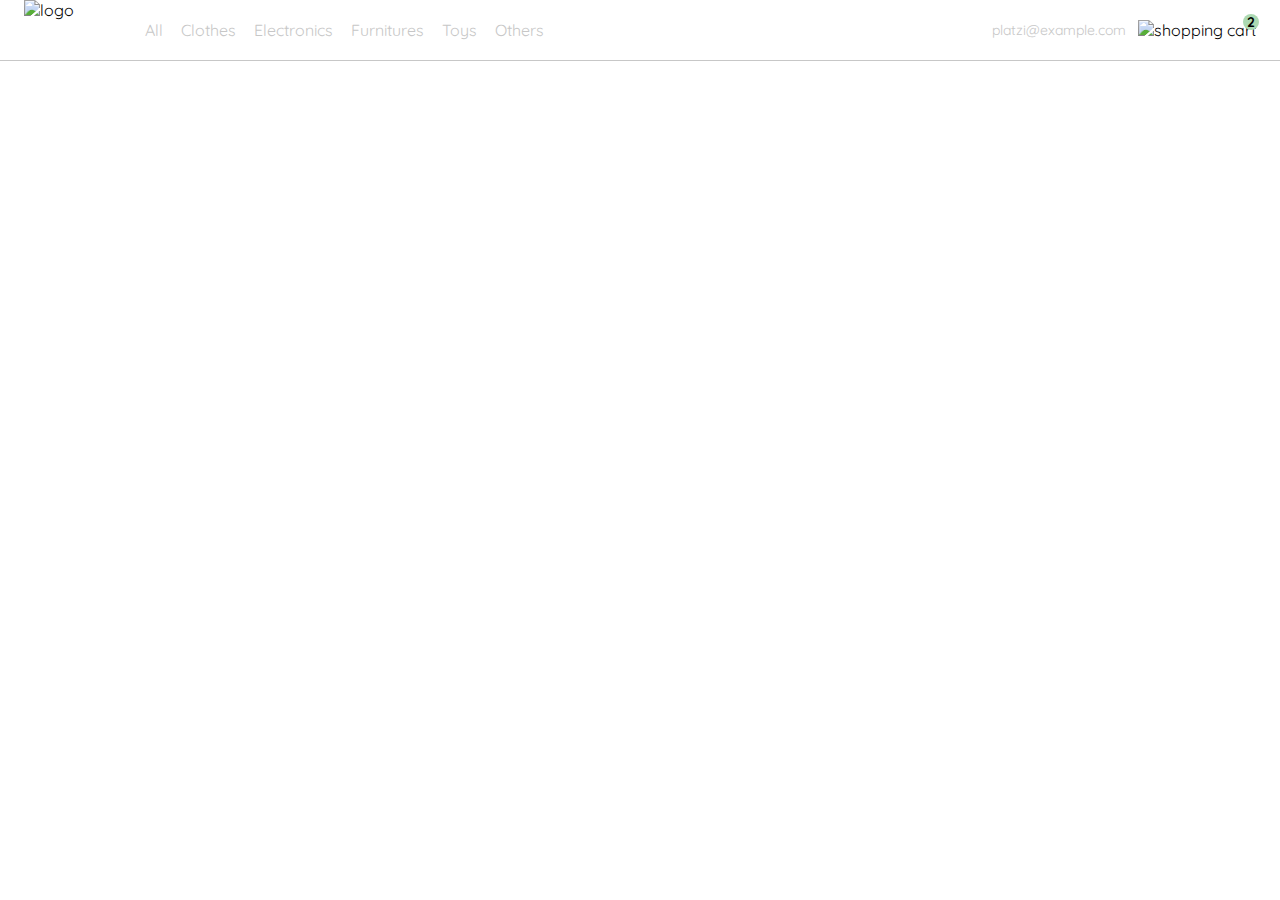
==== index.html @ 8c746304 "Primera integracion menu desplegable desktop y agregando index html" ====
<!DOCTYPE html>
<html lang="en">
<head>
  <meta charset="UTF-8">
  <meta http-equiv="X-UA-Compatible" content="IE=edge">
  <meta name="viewport" content="width=device-width, initial-scale=1.0">

  <link rel="preconnect" href="https://fonts.googleapis.com">
  <link rel="preconnect" href="https://fonts.gstatic.com" crossorigin>
  <link href="https://fonts.googleapis.com/css2?family=Quicksand:wght@300;500;700&display=swap" rel="stylesheet">
  <link rel="stylesheet" href="styles.css">

  <title>YardSale shop</title>
 
</head>
<body>
  <nav>
    <img src="./icons/icon_menu.svg" alt="menu" class="menu">

    <div class="navbar-left">
      <img src="./logos/logo_yard_sale.svg" alt="logo" class="logo">

      <ul>
        <li>
          <a href="/">All</a>
        </li>
        <li>
          <a href="/">Clothes</a>
        </li>
        <li>
          <a href="/">Electronics</a>
        </li>
        <li>
          <a href="/">Furnitures</a>
        </li>
        <li>
          <a href="/">Toys</a>
        </li>
        <li>
          <a href="/">Others</a>
        </li>
      </ul>
    </div>

    <div class="navbar-right">
      <ul>
        <li class="navbar-email">platzi@example.com</li>
        <li class="navbar-shopping-cart">
          <img src="./icons/icon_shopping_cart.svg" alt="shopping cart">
          <div>2</div>
        </li>
      </ul>
    </div>

    <div class="desktop-menu inactive">
        <ul>
          <li>
            <a href="/" class="title">My orders</a>
          </li>
    
          <li>
            <a href="/">My account</a>
          </li>
    
          <li>
            <a href="/">Sign out</a>
          </li>
        </ul>
      </div>
  </nav>

  <script src="./main.js"></script>
</body>
</html>
---- styles.css ----
.inactive {
    display: none;
}


:root {
    --white: #FFFFFF;
    --black: #000000;
    --very-light-pink: #C7C7C7;
    --text-input-field: #F7F7F7;
    --hospital-green: #ACD9B2;
    --sm: 14px;
    --md: 16px;
    --lg: 18px;
  }
  body {
    margin: 0;
    font-family: 'Quicksand', sans-serif;
  }
  nav {
    display: flex;
    justify-content: space-between;
    padding: 0 24px;
    border-bottom: 1px solid var(--very-light-pink);
  }
  .menu {
    display: none;
  }
  .logo {
    width: 100px;
  }
  .navbar-left ul,
  .navbar-right ul {
    list-style: none;
    padding: 0;
    margin: 0;
    display: flex;
    align-items: center;
    height: 60px;
  }
  .navbar-left {
    display: flex;
  }
  .navbar-left ul {
    margin-left: 12px;
  }
  .navbar-left ul li a,
  .navbar-right ul li a {
    text-decoration: none;
    color: var(--very-light-pink);
    border: 1px solid var(--white);
    padding: 8px;
    border-radius: 8px;
  }
  .navbar-left ul li a:hover,
  .navbar-right ul li a:hover {
    border: 1px solid var(--hospital-green);
    color: var(--hospital-green);
  }
  .navbar-email {
    color: var(--very-light-pink);
    cursor: pointer;
    font-size: var(--sm);
    margin-right: 12px;
  }
  .navbar-shopping-cart {
    position: relative;
  }
  .navbar-shopping-cart div {
    width: 16px;
    height: 16px;
    background-color: var(--hospital-green);
    border-radius: 50%;
    font-size: var(--sm);
    font-weight: bold;
    position: absolute;
    top: -6px;
    right: -3px;
    display: flex;
    justify-content: center;
    align-items: center;
  }

  .desktop-menu {
    position: absolute;
    top: 60px;
    right: 60px;
    background-color: var(--white);
    width: 100px;
    height: auto;
    border: 1px solid var(--very-light-pink);
    border-radius: 6px;
    padding: 20px 20px 0 20px;
  }
  .desktop-menu ul {
    list-style: none;
    padding: 0;
    margin: 0;
  }
  .desktop-menu ul li {
    text-align: end;
  }
  .desktop-menu ul li:nth-child(1),
  .desktop-menu ul li:nth-child(2) {
    font-weight: bold;
  }
  .desktop-menu ul li:last-child {
    padding-top: 20px;
    border-top: 1px solid var(--very-light-pink);
  }
  .desktop-menu ul li:last-child a {
    color: var(--hospital-green);
    font-size: var(--sm);
  }
  .desktop-menu ul li a {
    color: var(--back);
    text-decoration: none;
    margin-bottom: 20px;
    display: inline-block;
  }


  @media (max-width: 640px) {
    .menu {
      display: block;
    }
    .navbar-left ul {
      display: none;
    }
    .navbar-email {
      display: none;
    }
  }
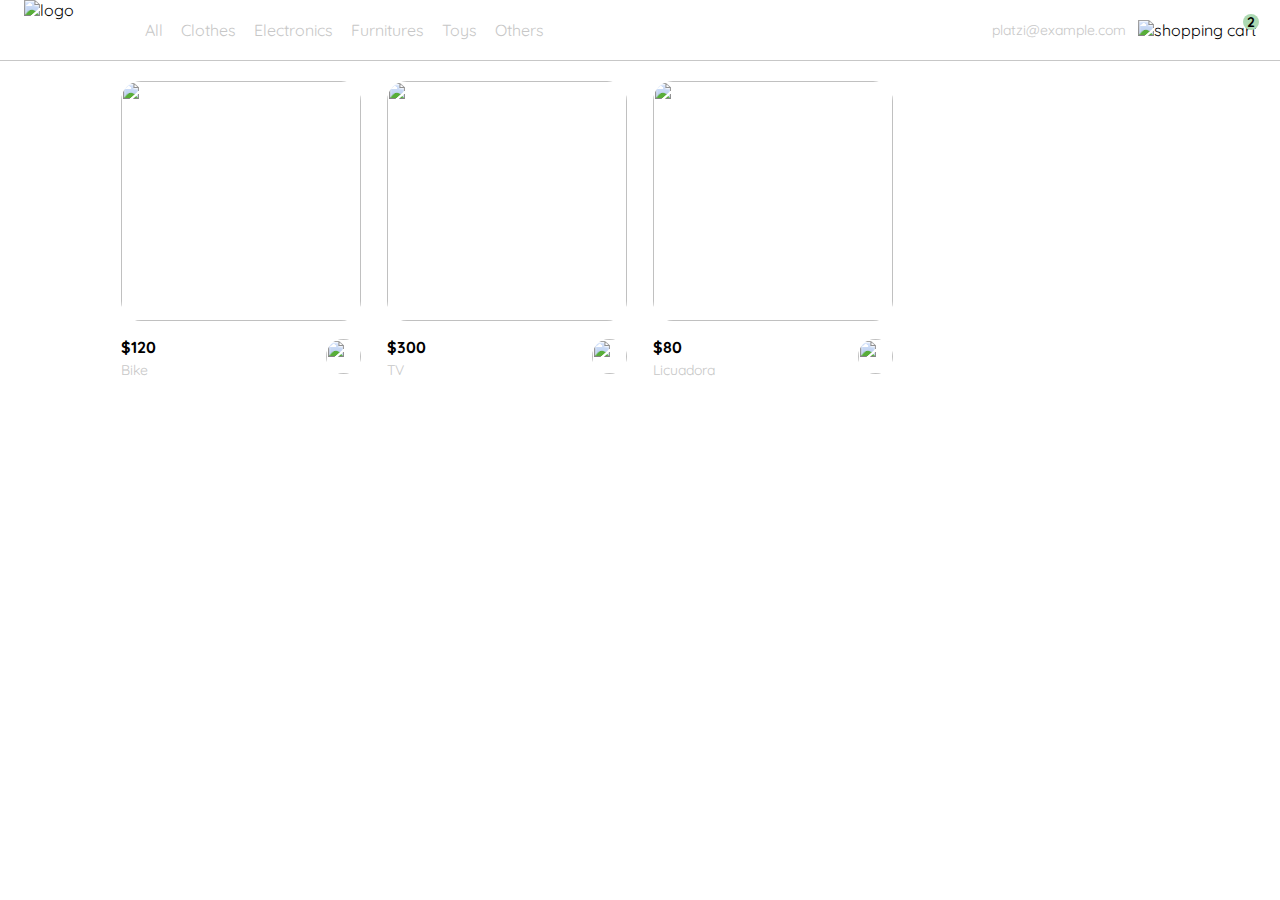
==== commit 6a5457b5: "Agregando la lista de productos usando arrays y creacion de HTML desde JavaScript" ====
--- a/index.html
+++ b/index.html
@@ -14,6 +14,7 @@
  
 </head>
 <body>
+<!--Menu principal-->
   <nav>
     <img src="./icons/icon_menu.svg" alt="menu" class="menu">
 
@@ -67,7 +68,108 @@
           </li>
         </ul>
       </div>
+
+      <div class="mobile-menu inactive">
+        <ul>
+          <li>
+            <a href="/">CATEGORIES</a>
+          </li>
+          <li>
+            <a href="/">All</a>
+          </li>
+          <li>
+            <a href="/">Clothes</a>
+          </li>
+          <li>
+            <a href="/">Electronics</a>
+          </li>
+          <li>
+            <a href="/">Furnitures</a>
+          </li>
+          <li>
+            <a href="/">Toys</a>
+          </li>
+          <li>
+            <a href="/">Other</a>
+          </li>
+        </ul>
+    
+        <ul>
+          <li>
+            <a href="/">My orders</a>
+          </li>
+          <li>
+            <a href="/">My account</a>
+          </li>
+        </ul>
+    
+        <ul>
+          <li>
+            <a href="/" class="email">platzi@example.com</a>
+          </li>
+          <li>
+            <a href="/" class="sign-out">Sign out</a>
+          </li>
+        </ul>
+      </div>
   </nav>
+
+<!--Shooping car-->
+  <aside class="product-detail inactive">
+    <div class="title-container">
+      <img src="./icons/flechita.svg" alt="arrow">
+      <p class="title">My order</p>
+    </div>
+
+    <div class="my-order-content">
+      <div class="shopping-cart">
+        <figure>
+          <img src="https://images.pexels.com/photos/276517/pexels-photo-276517.jpeg?auto=compress&cs=tinysrgb&dpr=2&h=650&w=940" alt="bike">
+        </figure>
+        <p>Bike</p>
+        <p>$30,00</p>
+        <img src="./icons/icon_close.png" alt="close">
+      </div>
+
+      <div class="shopping-cart">
+        <figure>
+          <img src="https://images.pexels.com/photos/276517/pexels-photo-276517.jpeg?auto=compress&cs=tinysrgb&dpr=2&h=650&w=940" alt="bike">
+        </figure>
+        <p>Bike</p>
+        <p>$30,00</p>
+        <img src="./icons/icon_close.png" alt="close">
+      </div>
+
+      <div class="shopping-cart">
+        <figure>
+          <img src="https://images.pexels.com/photos/276517/pexels-photo-276517.jpeg?auto=compress&cs=tinysrgb&dpr=2&h=650&w=940" alt="bike">
+        </figure>
+        <p>Bike</p>
+        <p>$30,00</p>
+        <img src="./icons/icon_close.png" alt="close">
+      </div>
+
+      <div class="order">
+        <p>
+          <span>Total</span>
+        </p>
+        <p>$560.00</p>
+      </div>
+
+      <button class="primary-button">
+        Checkout
+      </button>
+    </div>
+  </div>
+  </aside>
+  
+<!-- Seccion de productos-->
+  <section class="main-container">
+    <div class="cards-container">
+
+     
+    </div>
+  </section>
 
   <script src="./main.js"></script>
 </body>
--- a/styles.css
+++ b/styles.css
@@ -1,10 +1,10 @@
 
-
+/*Function No Show In first view*/
 .inactive {
     display: none;
 }
 
-
+/*Funciones Globales*/
 :root {
     --white: #FFFFFF;
     --black: #000000;
@@ -19,6 +19,9 @@
     margin: 0;
     font-family: 'Quicksand', sans-serif;
   }
+
+/*NAV BAR menu principal CSS*/
+
   nav {
     display: flex;
     justify-content: space-between;
@@ -82,6 +85,8 @@
     justify-content: center;
     align-items: center;
   }
+
+  /*Menu Desktop CSS*/
 
   .desktop-menu {
     position: absolute;
@@ -122,6 +127,166 @@
   }
 
 
+  /*Menu Mobile CSS*/
+
+  .mobile-menu {
+    background-color: var(--white);
+    position: absolute;
+    top: 60px;
+    padding: 24px;
+  }
+  .mobile-menu a {
+    text-decoration: none;
+    color: var(--black);
+    font-weight: bold;
+    /* margin-bottom: 24px; */
+  }
+  .mobile-menu ul {
+    padding: 0;
+    margin: 24px 0 0;
+    list-style: none;
+  }
+  .mobile-menu ul:nth-child(1) {
+    border-bottom: 1px solid var(--very-light-pink);
+  }
+  .mobile-menu ul li {
+    margin-bottom: 24px;
+  }
+  .email {
+    font-size: var(--sm);
+    font-weight: 300 !important;
+  }
+  .sign-out {
+    font-size: var(--sm);
+    color: var(--hospital-green) !important;
+  }
+
+/* Carro de compras CSS */
+
+.product-detail {
+  background-color: var(--white);
+  width: 360px;
+  padding: 0 24px;
+  box-sizing: border-box;
+  position: absolute;
+  right: 0;
+}
+.title-container {
+  display: flex;
+}
+.title-container img {
+  transform: rotate(180deg);
+  margin-right: 14px;
+}
+.title {
+  font-size: var(--lg);
+  font-weight: bold;
+}
+.order {
+  display: grid;
+  grid-template-columns: auto 1fr;
+  gap: 16px;
+  align-items: center;
+  background-color: var(--text-input-field);
+  margin-bottom: 24px;
+  border-radius: 8px;
+  padding: 0 24px;
+}
+.order p:nth-child(1) {
+  display: flex;
+  flex-direction: column;
+}
+.order p span:nth-child(1) {
+  font-size: var(--md);
+  font-weight: bold;
+}
+.order p:nth-child(2) {
+  text-align: end;
+  font-weight: bold;
+}
+.shopping-cart {
+  display: grid;
+  grid-template-columns: auto 1fr auto auto;
+  gap: 16px;
+  margin-bottom: 24px;
+  align-items: center;
+}
+.shopping-cart figure {
+  margin: 0;
+}
+.shopping-cart figure img {
+  width: 70px;
+  height: 70px;
+  border-radius: 20px;
+  object-fit: cover;
+}
+.shopping-cart p:nth-child(2) {
+  color: var(--very-light-pink);
+}
+.shopping-cart p:nth-child(3) {
+  font-size: var(--md);
+  font-weight: bold;
+}
+.primary-button {
+  background-color: var(--hospital-green);
+  border-radius: 8px;
+  border: none;
+  color: var(--white);
+  width: 100%;
+  cursor: pointer;
+  font-size: var(--md);
+  font-weight: bold;
+  height: 50px;
+}
+
+
+/*Seccion de productos CSS*/
+
+.cards-container {
+  margin-top: 20px;
+  display: grid;
+  grid-template-columns: repeat(auto-fill, 240px);
+  gap: 26px;
+  place-content: center;
+}
+.product-card {
+  width: 240px;
+}
+.product-card img {
+  width: 240px;
+  height: 240px;
+  border-radius: 20px;
+  object-fit: cover;
+}
+.product-info {
+  display: flex;
+  justify-content: space-between;
+  align-items: center;
+  margin-top: 12px;
+}
+.product-info figure {
+  margin: 0;
+}
+.product-info figure img {
+  width: 35px;
+  height: 35px;
+}
+.product-info div p:nth-child(1) {
+  font-weight: bold;
+  font-size: var(--md);
+  margin-top: 0;
+  margin-bottom: 4px;
+}
+.product-info div p:nth-child(2) {
+  font-size: var(--sm);
+  margin-top: 0;
+  margin-bottom: 0;
+  color: var(--very-light-pink);
+}
+
+
+/*Ajustes responsive para dispositivos moviles*/
+
   @media (max-width: 640px) {
     .menu {
       display: block;
@@ -132,4 +297,28 @@
     .navbar-email {
       display: none;
     }
+   
+    .desktop-menu {
+      display: none;
+    }
+    .product-detail {
+      width: 100%;
+    }
+
+    .cards-container {
+      grid-template-columns: repeat(auto-fill, 140px);
+    }
+    .product-card {
+      width: 140px;
+    }
+    .product-card img {
+      width: 140px;
+      height: 140px;
+    }
+  }
+
+  @media (min-width: 641px) {
+    .mobile-menu {
+      display: none;
+    }
   }